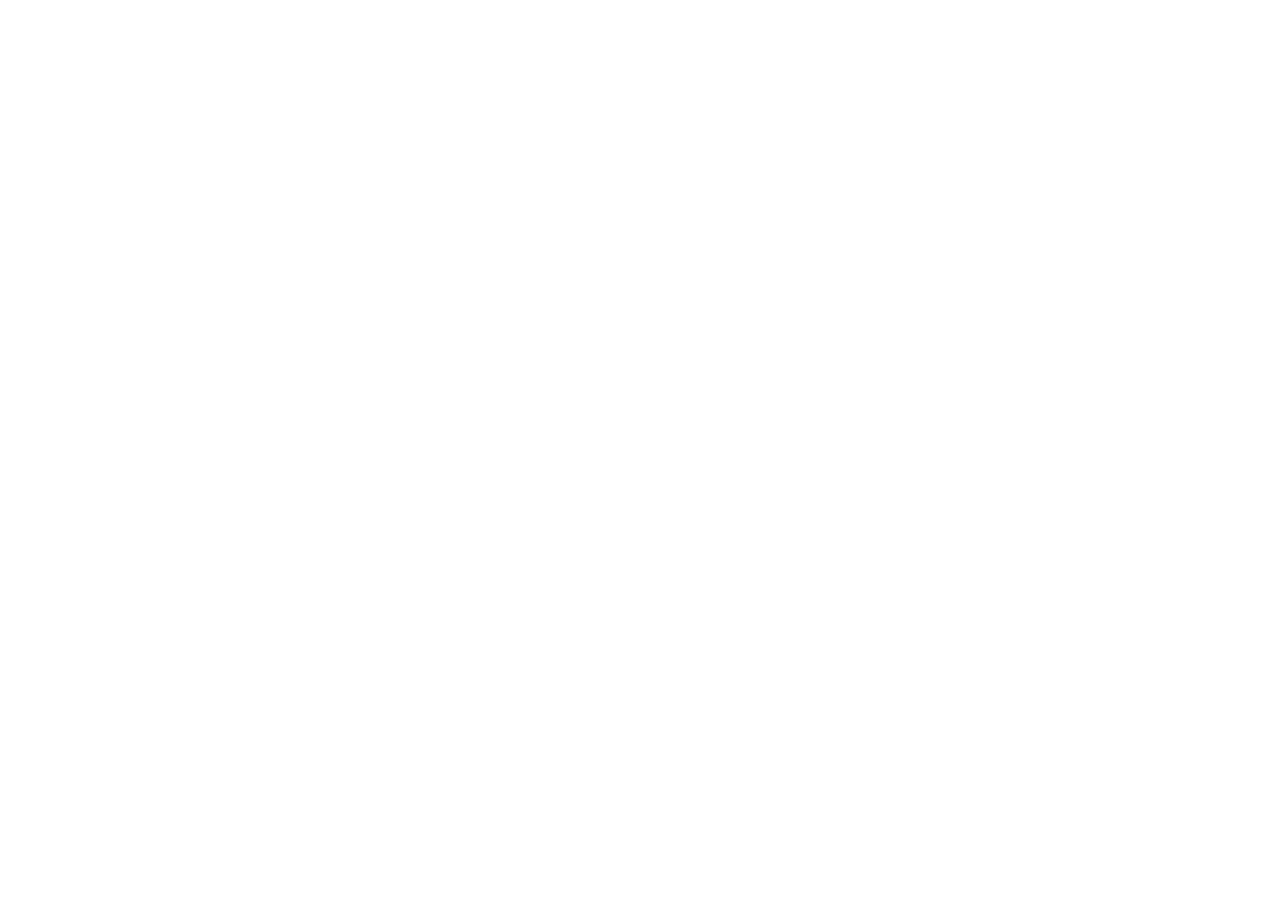
==== index.html @ a3c2dbe0 "first commit" ====
<!DOCTYPE html>
<html>
    <head>
        <meta charset="UTF-8">
        <title>KOROKU -Home</title>
        <link rel="stylesheet" href="./style.css">
        <link href="https://fonts.googleapis.com/css2?family=Kosugi+Maru&display=swap" rel="stylesheet">
<script async defer src="https://buttons.github.io/buttons.js"></script>
    </head>
<body>

</body>
</html>
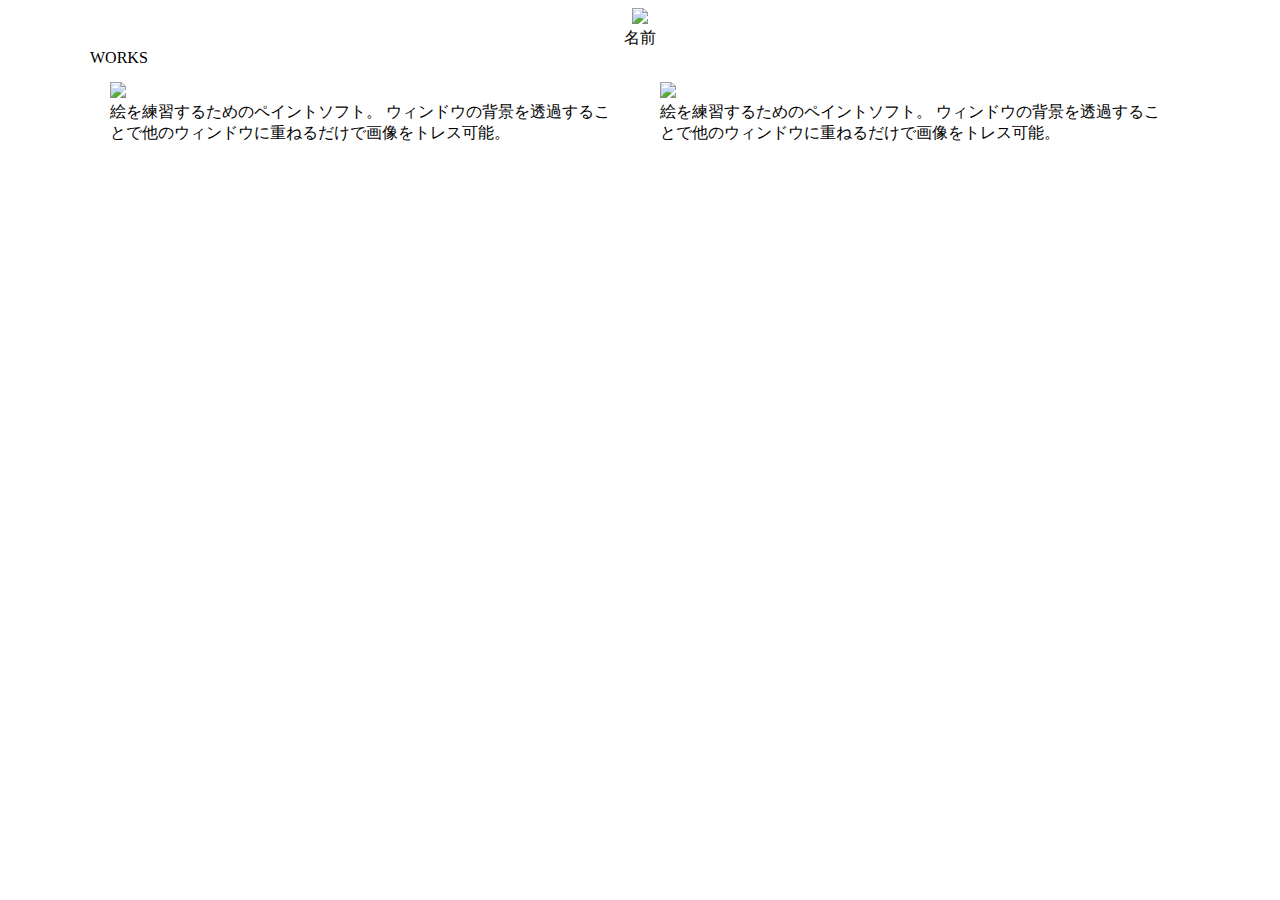
==== commit b9f8f32e: "update" ====
--- a/index.html
+++ b/index.html
@@ -2,12 +2,41 @@
 <html>
     <head>
         <meta charset="UTF-8">
-        <title>KOROKU -Home</title>
+        <title>名前</title>
         <link rel="stylesheet" href="./style.css">
-        <link href="https://fonts.googleapis.com/css2?family=Kosugi+Maru&display=swap" rel="stylesheet">
 <script async defer src="https://buttons.github.io/buttons.js"></script>
     </head>
 <body>
-
+    <div class="container">
+    <div class="index">
+        <div>
+        <img class="index-image" width="200px" src="https://avatars1.githubusercontent.com/u/50822685?s=460&u=526c62594a64826c317ae044632cb619b860b459&v=4">
+        </div>
+        <div>
+            名前
+        </div>
+        
+    </div>
+   <div class="content">
+       <div>WORKS</div>
+   
+    <div class="works">
+        <div class="work-card">
+            <img class="index-image" width="400px" src="https://user-images.githubusercontent.com/50822685/63415298-7ca65900-c438-11e9-9d3a-2709337a2c67.png">
+            <div>
+                絵を練習するためのペイントソフト。
+                ウィンドウの背景を透過することで他のウィンドウに重ねるだけで画像をトレス可能。
+            </div>
+        </div>
+        <div class="work-card">
+            <img class="index-image" width="400px" src="https://user-images.githubusercontent.com/50822685/63415298-7ca65900-c438-11e9-9d3a-2709337a2c67.png">
+            <div>
+                絵を練習するためのペイントソフト。
+                ウィンドウの背景を透過することで他のウィンドウに重ねるだけで画像をトレス可能。
+            </div>
+        </div>
+    </div>
+    </div>
+</div>
 </body>
 </html>--- a/style.css
+++ b/style.css
@@ -0,0 +1,21 @@
+.container{
+    max-width: 1100px;
+    margin-left: auto;
+    margin-right: auto;
+}
+
+.index{
+    text-align: center;
+}
+
+.works{
+    display: flex;
+    justify-content: center;
+    align-items: center;
+    margin-top: 15px;
+}
+
+.work-card{
+    margin-right: 20px;
+    margin-left: 20px;
+}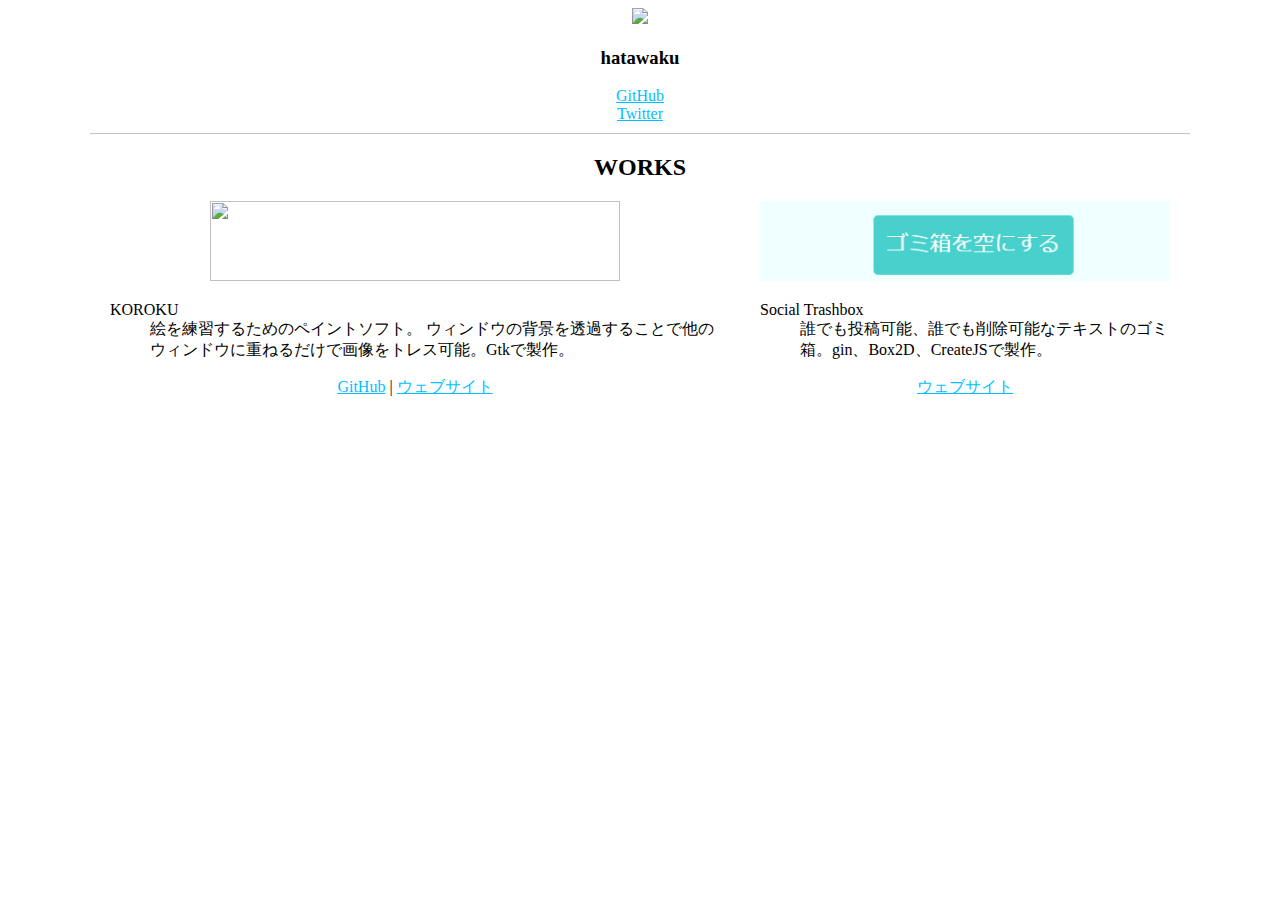
==== commit ac71bba2: "update" ====
--- a/index.html
+++ b/index.html
@@ -2,7 +2,7 @@
 <html>
     <head>
         <meta charset="UTF-8">
-        <title>名前</title>
+        <title>hatawaku</title>
         <link rel="stylesheet" href="./style.css">
 <script async defer src="https://buttons.github.io/buttons.js"></script>
     </head>
@@ -13,27 +13,36 @@
         <img class="index-image" width="200px" src="https://avatars1.githubusercontent.com/u/50822685?s=460&u=526c62594a64826c317ae044632cb619b860b459&v=4">
         </div>
         <div>
-            名前
+           <h3>hatawaku</h3> 
         </div>
+        <div>
+        <a href="https://github.com/zazara">GitHub</a>
+    </div>
+    <div>
+        <a href="https://twitter.com/hatawaku">Twitter</a>
+    </div>
         
     </div>
    <div class="content">
-       <div>WORKS</div>
+       <h2 class="work-header">WORKS</h2>
    
     <div class="works">
         <div class="work-card">
-            <img class="index-image" width="400px" src="https://user-images.githubusercontent.com/50822685/63415298-7ca65900-c438-11e9-9d3a-2709337a2c67.png">
-            <div>
-                絵を練習するためのペイントソフト。
-                ウィンドウの背景を透過することで他のウィンドウに重ねるだけで画像をトレス可能。
+            <img class="work-image"src="https://user-images.githubusercontent.com/50822685/63415298-7ca65900-c438-11e9-9d3a-2709337a2c67.png">
+            <div class="work-text">
+                <dl><dt>KOROKU</dt><dd>絵を練習するためのペイントソフト。
+                    ウィンドウの背景を透過することで他のウィンドウに重ねるだけで画像をトレス可能。Gtkで製作。</dd></dl>
+                
             </div>
+            <a href="https://github.com/zazara/KOROKU">GitHub</a> | <a href="./koroku/koroku.html">ウェブサイト</a>
         </div>
         <div class="work-card">
-            <img class="index-image" width="400px" src="https://user-images.githubusercontent.com/50822685/63415298-7ca65900-c438-11e9-9d3a-2709337a2c67.png">
-            <div>
-                絵を練習するためのペイントソフト。
-                ウィンドウの背景を透過することで他のウィンドウに重ねるだけで画像をトレス可能。
+            <img class="work-image" src="social-trashbox.png">
+            <div class="work-text">
+                <dl><dt>Social Trashbox</dt><dd>誰でも投稿可能、誰でも削除可能なテキストのゴミ箱。gin、Box2D、CreateJSで製作。</dd></dl>
+                
             </div>
+            <a href="./social-trashbox/social-trashbox.html">ウェブサイト</a>
         </div>
     </div>
     </div>
--- a/style.css
+++ b/style.css
@@ -1,3 +1,7 @@
+a{
+   color: deepskyblue;
+}
+
 .container{
     max-width: 1100px;
     margin-left: auto;
@@ -5,6 +9,13 @@
 }
 
 .index{
+    text-align: center;
+    padding-bottom: 10px;
+    margin-bottom: 10px;
+    border-bottom: 1px solid silver;
+}
+
+.work-header{
     text-align: center;
 }
 
@@ -18,4 +29,15 @@
 .work-card{
     margin-right: 20px;
     margin-left: 20px;
+    text-align: center;
+}
+
+.work-image{
+    height: 80px;
+    width: 410px;
+    object-fit: cover;
+}
+
+.work-text{
+    text-align: left;
 }